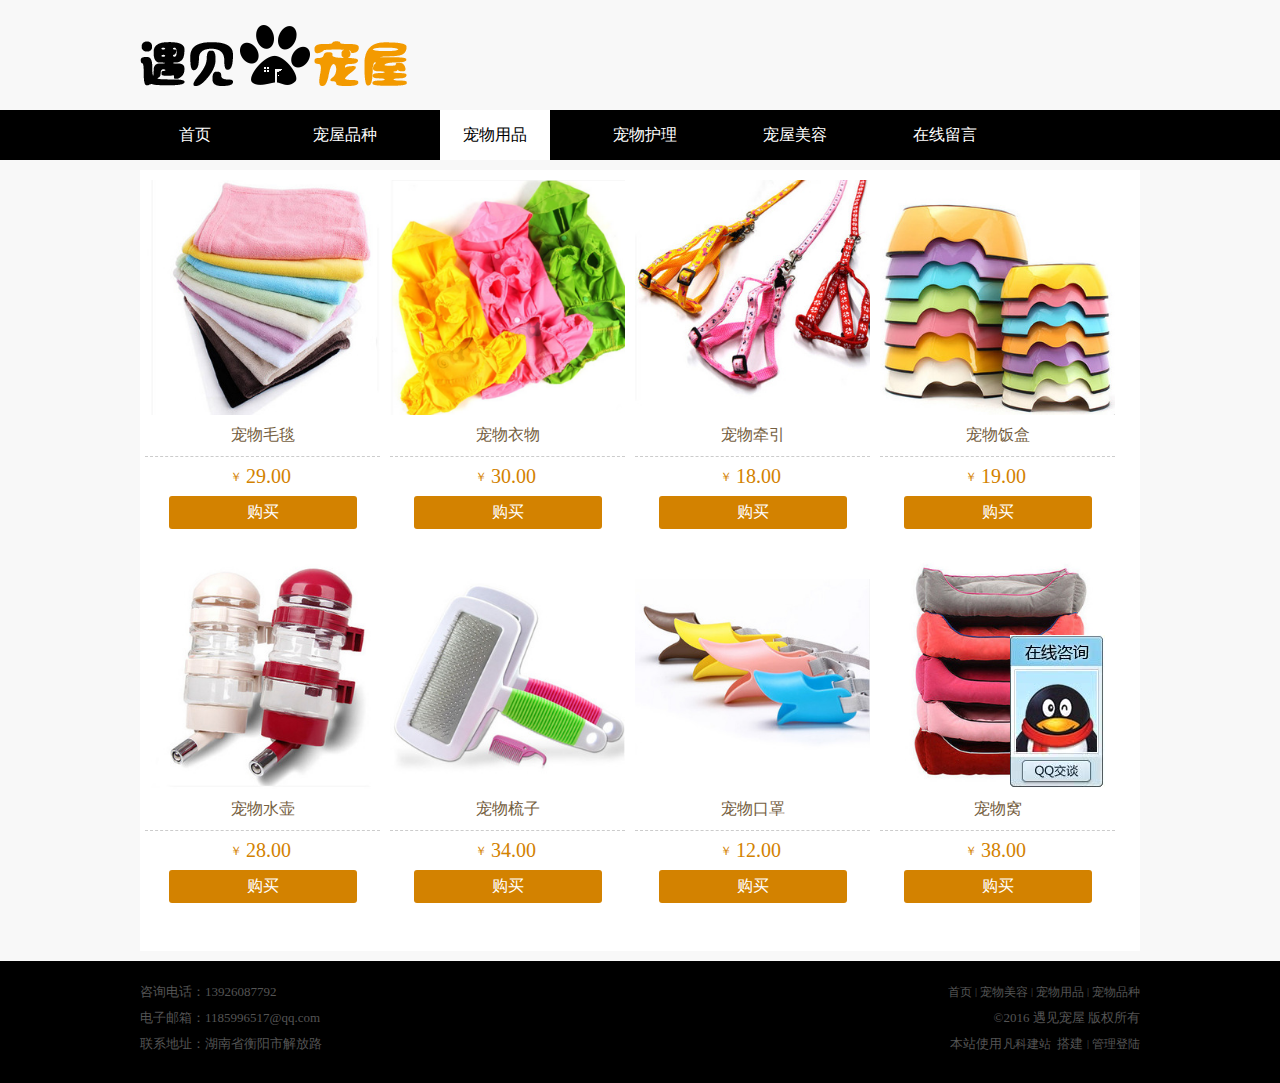
==== cwpz.html @ d0a560d5 "add" ====
<!DOCTYPE html>
<html lang="en">
<head>
	<meta charset="UTF-8">
	<title>宠物用品</title>
	<link rel="stylesheet" href="css/cwpz.css">
	<link rel="stylesheet" href="http://at.alicdn.com/t/font_487234_25isswdsggvw8kt9.css">
</head>
<body>
<!-- qq -->
	<div class="qq">
	<a href="">
		<img src="img/qq.gif" alt="">
	</a>
	</div>
<!-- top开始 -->
	<div class="top">
		<div class="topp">
		<img src="img/tu1.png" alt="">
		</div>	
	</div>
<!-- top结束 -->
<!-- nav开始 -->
	<div class="navv">
				<ul class="nav">
			<a href="index.html">
				<li class="nav1">
					<span>首页</span>
				</li>
			</a>
			<a href="cwyp.html">
				<li class="nav1">
					<span>宠屋品种</span>
				</li>
			</a>
			<a href="cwpz.html">
				<li class="nav1 nav2">
					<span>宠物用品</span>
				</li>
			</a>
			<a href="huli.html">
				<li class="nav1">
					<span>宠物护理</span>
				</li>
			</a>
			<a href="meirong.html">
				<li class="nav1">
					<span>宠屋美容</span>
				</li>
			</a>
			<a href="liuyan.html">
				<li class="nav1">
					<span>在线留言</span>
				</li>
			</a>
		</ul>
	</div>
<!-- nav结束 -->
<!-- center开始 -->
	<div class="center">
		<div class="yp1">
			<div class="yp1top">
				<a href="">
					<img src="img/cwyp1.jpg" alt="">
					<span>宠物毛毯</span>
				</a>
			</div>
			<div class="qian">
				<p>￥</p>
				<i>29.00</i>
			</div>
			<div class="goumai">
				<a href="">购买</a>
			</div>
		</div>
		<div class="yp1">
			<div class="yp1top">
				<a href="">
					<img src="img/cwypp2.png" alt="">
					<span>宠物衣物</span>
				</a>
			</div>
			<div class="qian">
				<p>￥</p>
				<i>30.00</i>
			</div>
			<div class="goumai">
				<a href="">购买</a>
			</div>
		</div>
		<div class="yp1">
			<div class="yp1top">
				<a href="qianyin.html">
					<img src="img/cwypp3.jpg" alt="">
					<span>宠物牵引</span>
				</a>
			</div>
			<div class="qian">
				<p>￥</p>
				<i>18.00</i>
			</div>
			<div class="goumai">
				<a href="">购买</a>
			</div>
		</div>
		<div class="yp1">
			<div class="yp1top">
				<a href="">
					<img src="img/cwypp4.jpg" alt="">
					<span>宠物饭盒</span>
				</a>
			</div>
			<div class="qian">
				<p>￥</p>
				<i>19.00</i>
			</div>
			<div class="goumai">
				<a href="">购买</a>
			</div>
		</div>
		<div class="yp1">
			<div class="yp1top">
				<a href="">
					<img src="img/cwypp5.jpg" alt="">
					<span>宠物水壶</span>
				</a>
			</div>
			<div class="qian">
				<p>￥</p>
				<i>28.00</i>
			</div>
			<div class="goumai">
				<a href="">购买</a>
			</div>
		</div>
		<div class="yp1">
			<div class="yp1top">
				<a href="">
					<img src="img/cwypp6.jpg" alt="">
					<span>宠物梳子</span>
				</a>
			</div>
			<div class="qian">
				<p>￥</p>
				<i>34.00</i>
			</div>
			<div class="goumai">
				<a href="">购买</a>
			</div>
		</div>
		<div class="yp1">
			<div class="yp1top">
				<a href="">
					<img src="img/cwypp7.jpg" alt="">
					<span>宠物口罩</span>
				</a>
			</div>
			<div class="qian">
				<p>￥</p>
				<i>12.00</i>
			</div>
			<div class="goumai">
				<a href="">购买</a>
			</div>
		</div>
		<div class="yp1">
			<div class="yp1top">
				<a href="">
					<img src="img/cwypp8.jpg" alt="">
					<span>宠物窝</span>
				</a>
			</div>
			<div class="qian">
				<p>￥</p>
				<i>38.00</i>
			</div>
			<div class="goumai">
				<a href="">购买</a>
			</div>
		</div>
	</div>
<!-- bottom -->
    <div class="tom">
    	<div class="tom1">
    		<div class="bt1">
    			<div class="dianhua">咨询电话：13926087792</div>
    			<div class="lianjie">
    				<a href="">首页</a>
    				<div class="gun">|</div>
    				<a href="">宠物美容</a>
    				<div class="gun">|</div>
    				<a href="">宠物用品</a>
    				<div class="gun">|</div>
    				<a href="">宠物品种</a>
    			</div>
    		</div>
    		<div class="bt2">
    			<div class="youxiang">电子邮箱：1185996517@qq.com</div>
    			<div class="youxiang">©2016 遇见宠屋 版权所有</div>
    		</div>
    		<div class="bt3">
    			<div class="dizhi">联系地址：湖南省衡阳市解放路</div>
    			<div class="denglu">
    				<div class="tp">本站使用</div>
    				<a class="before" href="">
						<i class="iconfont icon-wangyiyunyinlezizhi-copy"></i>
    					<p>凡科建站</p>
    				</a>
    				<div class="tp">搭建</div>
    				<div class="gun">|</div>
    				<a class="guanli" href="">管理登陆</a>
    				
    			</div>
    		</div>
    	</div>
    </div>
</body>
</html>
---- css/cwpz.css ----
*{
	padding:0;
	margin:0;
	list-style: none;
	font-style: normal;
	font-weight: normal;
}
img{
	display: block;
}
input{
	border: 0;
	outline:none;
	display: block;
}
a{
	text-decoration: none;
}
body{
	background-color: #F8F8F8;
	position: relative;
	top: 0;
	left: 0;
}
.qq{
	position: fixed;
	bottom: 75px;
	right: 170px;
	z-index: 10;
	width: 100px;
	height: 190px;
}
.qq img{
	border: 0;
    vertical-align: top;
}
.top{
	width: 100%;
	height: 85px;
	padding-top: 25px;
	position: relative;
	top: 0;
	left: 0;
	background-color: #F8F8F8;
}
.topp{
	width: 1000px;
	margin: 0 auto;   
}
.top img{
	height: 61px;
    width: 267px;
    float: left:;
}
.navv{
	width:100%;
	height:50px; 
	background-color: black;
}
.nav{
	width: 1000px;
	height: 50px;
	margin: 0 auto;
	background-color: #000;
}
.nav .nav1{
	width: 110px;
	height: 50px;
    margin-right: 40px;
    text-align: center;
    float: left;
    cursor: pointer;
}
.nav .nav1:hover{
	background-color: #fff;
}
.nav .nav1:hover span{
	color: #000;
}
.nav .nav1 span{
	color: #fff;
	font-size: 16px;
	line-height: 50px;
    font-family: 微软雅黑;
}
.nav a .nav2{
	background-color: #fff;
}
.nav a .nav2 span{
	color: black;
}
.center{
	width: 1000px;
	height: 781px;
	margin:10px auto;
	background-color: #fff;
}
.center .yp1{
	width: 235px;
    height: 349px;
    padding: 5px 0;
    float: left;
    margin: 5px 5px 10px 5px;
    text-align: center;
    background-color: #fff;
}
.center .yp1 .yp1top{
	padding-bottom: 10px;
	box-sizing: border-box;
	border-bottom: 1px dashed #ccc;

}
.center .yp1 .yp1top img{
	width: 235px;
	height: 235px;
	margin-bottom: 10px;
}
.center .yp1 a{
	color: #756041;
	font-size: 16px;
}
.center .yp1 .qian{
	width: 65px;
	margin: 8px auto;
}
.center .yp1 .qian p{
	font-size: 12px;
	color: #d38200;
	float: left;
	margin-top: 4px;
}
.center .yp1 .qian i{
	font-size: 20px;
	color: #d38200;
}
.center .yp1 .goumai{
	height: 33px;
    width: 80%;
    margin: 0 auto;
    line-height: 32px;
    background-color: #d38200;
    border-radius: 3px;
    text-align: center;
}
.center .yp1 .goumai a{
	color: #fff;
}
/* bottom */
 .tom{
 	width: 100%;
 	height: 122px;
 	background: #000000;
 }
 .tom  .tom1{
 	width: 1000px;
 	height: 122px;
 	padding: 18px 0;
 	margin: 0 auto;
 	box-sizing: border-box;
 }
 .tom .tom1 .bt1{
 	width: 100%;
 	height: 26px;
 	color: #545454;
 	font-size: 13px;

 }
 .tom .tom1 .bt1 .dianhua{
 	width: 270px;
 	height: 26px;
 	line-height: 26px;
 	float: left;
 }
 .tom .tom1 .bt1 .lianjie{
 	width: auto;
 	height: 100%;
 	float: right;
 }
.tom .tom1 .bt1 .lianjie a{
	width: auto;
	height: 26px;
	line-height: 26px;
	float: left;
	font-size: 12px;
	color: #545454;
}
.tom .tom1 .bt1 .lianjie a:hover{
	color: #fff;
}
.tom .tom1 .bt1 .lianjie .gun{
	height: 26px;
	line-height: 26px;
	float: left;
	margin: 0 3px;
	font-size: 10px;
}
 .tom .tom1 .bt2{
 	width: 100%;
 	height: 26px;
 	color: #545454;
 	font-size: 13px;
 }
 .tom .tom1 .bt2 .youxiang{
 	width: 270px;
 	height: 26px;
 	line-height: 26px;
 	float: left;
 }
 .tom .tom1 .bt2 .youxiang:last-child{
 	width: auto;
 	height: 26px;
 	line-height: 26px;
 	float: right;
 }
 .tom .tom1 .bt3{
 	width: 100%;
 	height: 26px;
 	color: #545454;
 	font-size: 13px;
 }
.tom .tom1 .bt3 .dizhi{
 	width: 270px;
 	height: 26px;
 	line-height: 26px;
 	float: left;
 }
 .tom .tom1 .bt3 .denglu{
 	width: auto;
 	height: 100%;
 	float: right;
 }
.tom .tom1 .bt3 .denglu .tp{
	width: auto;
	height: 26px;
	line-height: 26px;
	float: left;
	margin-right: 1px;
}
.tom .tom1 .bt3 .denglu .before{
	width: auto;
	height: 26px;
	line-height: 26px;
	float: left;
	font-size: 12px;
	float: left;
	margin-right: 6px;
	color: #545454;
}
.icon-wangyiyunyinlezizhi-copy{
	line-height: 26px;
	float: left;
	font-size: 12px;	
}
.tom .tom1 .bt3 .denglu .before p{
	float: left;
}
.tom .tom1 .bt3 .denglu .before:hover{
	color: #fff;
}
.tom .tom1 .bt3 .denglu .gun{
	height: 26px;
	line-height: 26px;
	float: left;
	margin: 0 3px;
	font-size: 10px;
}
.tom .tom1 .bt3 .denglu .guanli{
	width: auto;
	height: 26px;
	line-height: 26px;
	float: left;
	font-size: 12px;
	color: #545454;
}
.tom .tom1 .bt3 .denglu .guanli:hover{
	color: #fff;
}
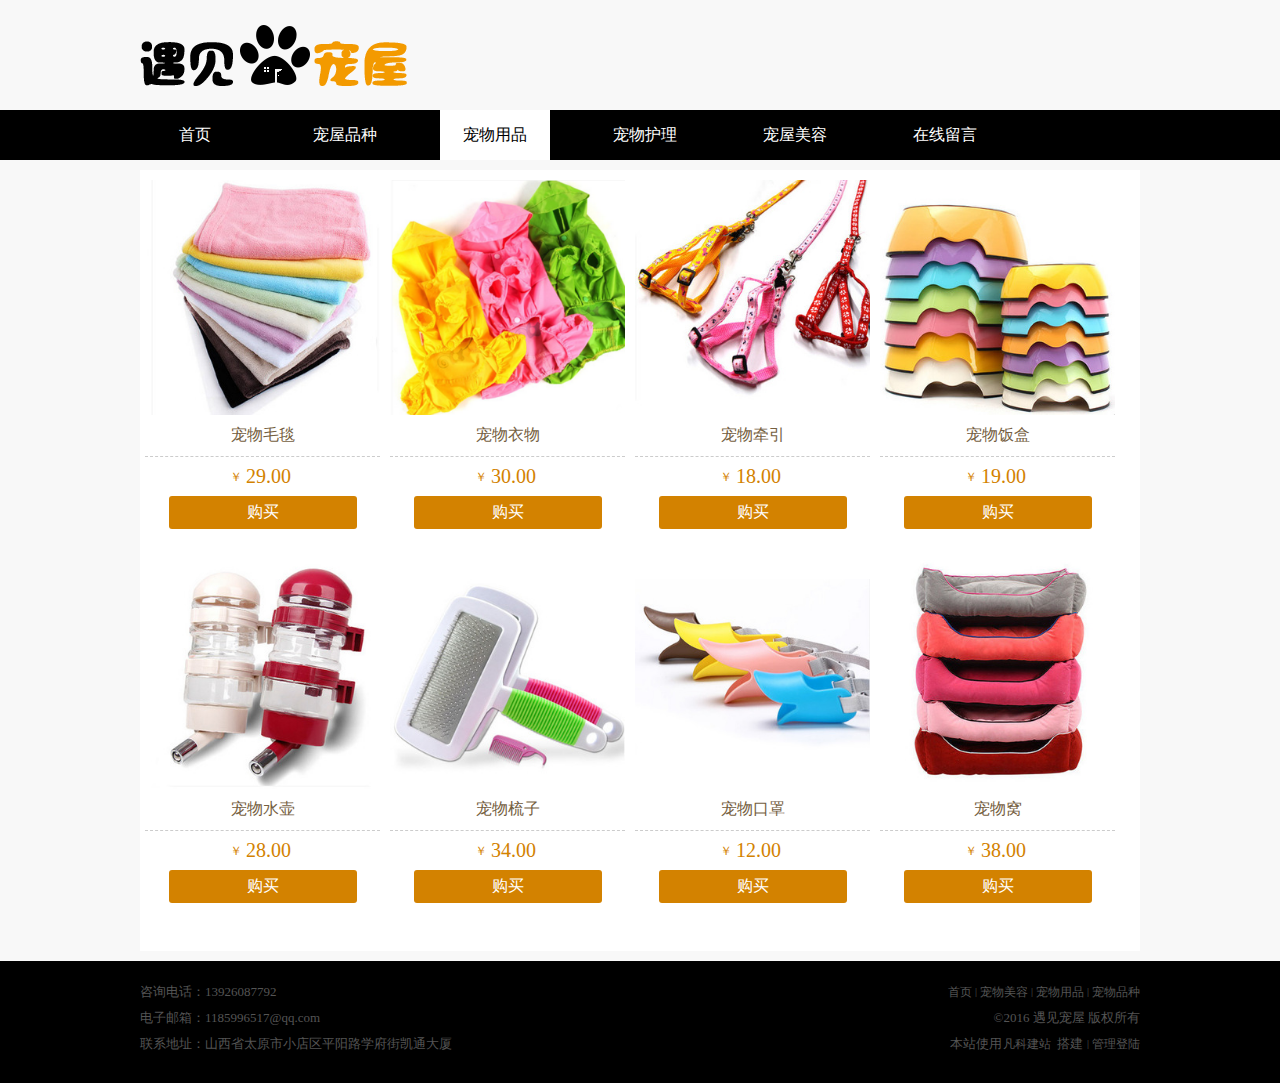
==== commit e1ca832f: "add" ====
--- a/cwpz.html
+++ b/cwpz.html
@@ -4,15 +4,9 @@
 	<meta charset="UTF-8">
 	<title>宠物用品</title>
 	<link rel="stylesheet" href="css/cwpz.css">
-	<link rel="stylesheet" href="http://at.alicdn.com/t/font_487234_25isswdsggvw8kt9.css">
+	<link rel="stylesheet" href="https://at.alicdn.com/t/font_487234_25isswdsggvw8kt9.css">
 </head>
 <body>
-<!-- qq -->
-	<div class="qq">
-	<a href="">
-		<img src="img/qq.gif" alt="">
-	</a>
-	</div>
 <!-- top开始 -->
 	<div class="top">
 		<div class="topp">
@@ -100,7 +94,7 @@
 				<i>18.00</i>
 			</div>
 			<div class="goumai">
-				<a href="">购买</a>
+				<a href="qianyin.html">购买</a>
 			</div>
 		</div>
 		<div class="yp1">
@@ -199,7 +193,7 @@
     			<div class="youxiang">©2016 遇见宠屋 版权所有</div>
     		</div>
     		<div class="bt3">
-    			<div class="dizhi">联系地址：湖南省衡阳市解放路</div>
+    			<div class="dizhi">联系地址：山西省太原市小店区平阳路学府街凯通大厦</div>
     			<div class="denglu">
     				<div class="tp">本站使用</div>
     				<a class="before" href="">
--- a/css/cwpz.css
+++ b/css/cwpz.css
@@ -21,18 +21,6 @@
 	position: relative;
 	top: 0;
 	left: 0;
-}
-.qq{
-	position: fixed;
-	bottom: 75px;
-	right: 170px;
-	z-index: 10;
-	width: 100px;
-	height: 190px;
-}
-.qq img{
-	border: 0;
-    vertical-align: top;
 }
 .top{
 	width: 100%;
@@ -50,7 +38,7 @@
 .top img{
 	height: 61px;
     width: 267px;
-    float: left:;
+    float: left;
 }
 .navv{
 	width:100%;
@@ -219,7 +207,7 @@
  	font-size: 13px;
  }
 .tom .tom1 .bt3 .dizhi{
- 	width: 270px;
+ 	width: auto;
  	height: 26px;
  	line-height: 26px;
  	float: left;
